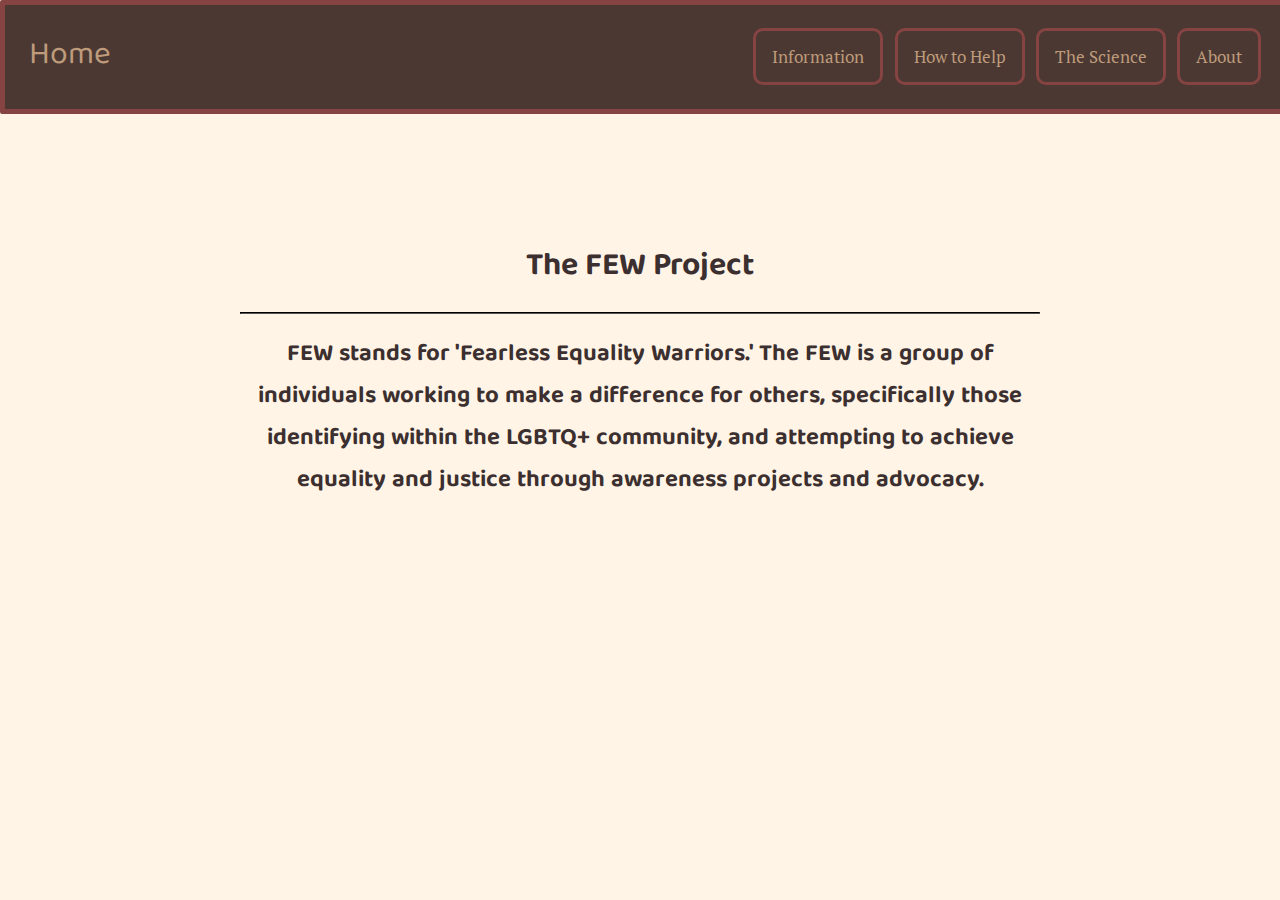
==== index.html @ 680cc8f5 "edit" ====
<!DOCTYPE html>
<html lang="en">
  <head>
    <link href="https://fonts.googleapis.com/css2?family=Baloo+Tamma+2&family=PT+Serif&display=swap" rel="stylesheet">
    <link href="/main.css" rel="stylesheet">
    <title>LGBTQ+ Awareness</title>
  </head>
  <body>
    <nav role="navigation">
      <div class="nav-left">
        <a href="/">Home</a>
      </div>
      <div class="nav-right">
        <a href="/information/" role="link to information">Information</a> | <a href="/help/" role="link to how to help">How to Help</a> | <a href="/science/" role="link to the science">The Science</a> | <a href="/about/" role="link to about">About</a>
      </div>
    </nav>
    <main id="homebody" class="content" role="main">
    
      <h1 id="branding">The FEW Project</h1>
      <hr>
      <h2>FEW stands for 'Fearless Equality Warriors.' The FEW is a group of individuals working to make a difference for others, specifically those identifying within the LGBTQ+ community, and attempting to achieve equality and justice through awareness projects and advocacy.</h3>
    </main>
---- main.css ----
body {
	background-color:#fff4e6;
	color: #3c2f2f;
	margin-top: 9em;
  margin-right: 15em;
  margin-left: 15em;
  overflow: scroll;
}
#homebody {
  text-align: center !important;
  color: #3c2f2f !important;
  margin-top: 15em !important;
}

#lesbian, #gay, #bisexual, #transgender, #other, #general p {
  font-size: 18px;
}

#general h2 {
  font-size: 1.77em;
}

#branding {
  margin-top: 3em !important;
  margin-bottom: 0.5em !important;
  font-size: 2em;
}

hr {
  border-color: black;
  background-color: black;
}

a {
  text-decoration:none;
  color: #be9b7b;
}

h1, h2, h3, h4, h5, h6 {
  font-family: 'Baloo Tamma 2', cursive;
}

p {
  text-align: left !important;
  font-family: 'PT Serif', serif;
}


main {
  margin-top:5em; 
}

img {
  display: block;
  margin-left: auto;
  margin-right: auto; 
  width: 50%;
  padding: 1em;
}
nav {
  background-color: #4b3832;
  overflow: hidden;
  text-align: center;
  position: fixed;
  top: 0;
  left: 0;
  padding: 1.5em;
  border: 5px solid #854442;
  border-radius: 2px;
  display: inline-block;
  z-index: 10;
  width: 100%
}
.nav-left {
  float: left;
}
.nav-left a {
  font-family: 'Baloo Tamma 2', cursive;
  font-size: 2em !important;
  color: #be9b7b !important;
  padding-top: 2em;
  padding-bottom: 0.9em !important;
}
.nav-right {
  float: right;
  margin-right: 3em;
  color: #4b3832;
  padding-top: 1em;
}
div {
  display: block;
}
.nav-right a {
  font-family: 'PT Serif', serif;
	font-size: 17px;	
	text-decoration: none;
  text-align: center;
  color: #be9b7b !important;
	border: 3px solid #854442;
	border-radius: 10px;
  padding: 14px 16px;
}
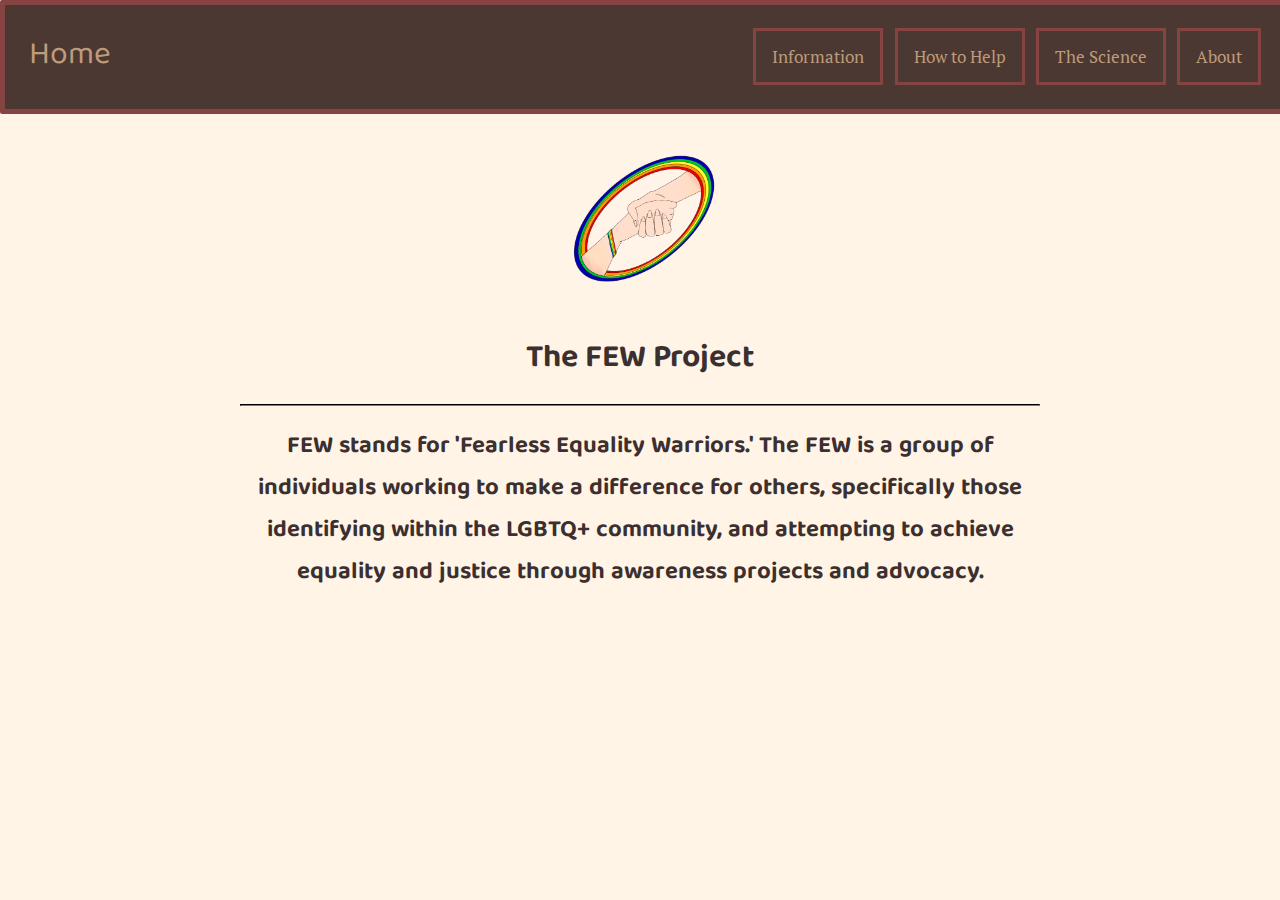
==== commit e81d211b: "added logo" ====
--- a/index.html
+++ b/index.html
@@ -5,7 +5,7 @@
     <link href="/main.css" rel="stylesheet">
     <title>LGBTQ+ Awareness</title>
   </head>
-  <body>
+  <body id="homebody">
     <nav role="navigation">
       <div class="nav-left">
         <a href="/">Home</a>
@@ -14,8 +14,8 @@
         <a href="/information/" role="link to information">Information</a> | <a href="/help/" role="link to how to help">How to Help</a> | <a href="/science/" role="link to the science">The Science</a> | <a href="/about/" role="link to about">About</a>
       </div>
     </nav>
-    <main id="homebody" class="content" role="main">
-    
+    <main class="content" role="main">
+      <img src="/fewproject.png" id="fewprojectlogo" alt="FEW Project"> 
       <h1 id="branding">The FEW Project</h1>
       <hr>
       <h2>FEW stands for 'Fearless Equality Warriors.' The FEW is a group of individuals working to make a difference for others, specifically those identifying within the LGBTQ+ community, and attempting to achieve equality and justice through awareness projects and advocacy.</h3>
--- a/main.css
+++ b/main.css
@@ -9,7 +9,13 @@
 #homebody {
   text-align: center !important;
   color: #3c2f2f !important;
-  margin-top: 15em !important;
+  margin-top: 8em !important;
+  overflow: hidden !important;
+}
+
+#fewprojectlogo {
+  width: 150px !important;
+  padding: 0em !important;
 }
 
 #lesbian, #gay, #bisexual, #transgender, #other, #general p {
@@ -21,14 +27,14 @@
 }
 
 #branding {
-  margin-top: 3em !important;
   margin-bottom: 0.5em !important;
   font-size: 2em;
+  margin-top: 0em;
 }
 
 hr {
-  border-color: black;
-  background-color: black;
+  border-color: #3c2f2f;
+  background-color: #3c2f2f;
 }
 
 a {
@@ -51,7 +57,6 @@
 }
 
 img {
-  display: block;
   margin-left: auto;
   margin-right: auto; 
   width: 50%;
@@ -97,6 +102,9 @@
   text-align: center;
   color: #be9b7b !important;
 	border: 3px solid #854442;
-	border-radius: 10px;
   padding: 14px 16px;
 }
+
+#about-body {
+  font-size: 20px;
+}
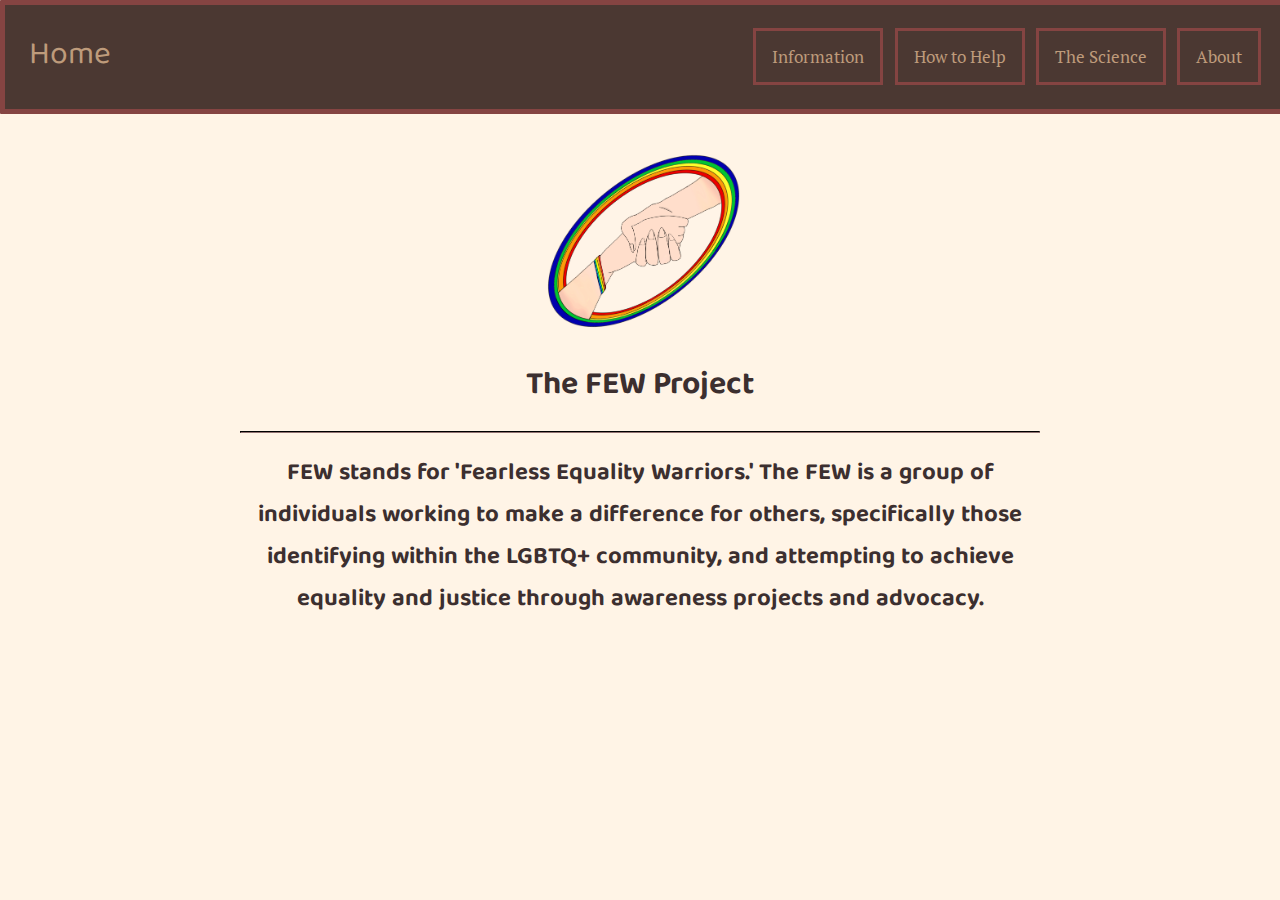
==== commit 04502c8a: "added favicon" ====
--- a/index.html
+++ b/index.html
@@ -3,6 +3,7 @@
   <head>
     <link href="https://fonts.googleapis.com/css2?family=Baloo+Tamma+2&family=PT+Serif&display=swap" rel="stylesheet">
     <link href="/main.css" rel="stylesheet">
+    <link rel="shortcut icon" href="/fewproject.png">
     <title>LGBTQ+ Awareness</title>
   </head>
   <body id="homebody">
--- a/main.css
+++ b/main.css
@@ -14,8 +14,10 @@
 }
 
 #fewprojectlogo {
-  width: 150px !important;
+  width: 200px !important;
   padding: 0em !important;
+  margin-top: 1.5em;
+  margin-bottom: 1.5em;
 }
 
 #lesbian, #gay, #bisexual, #transgender, #other, #general p {
@@ -71,7 +73,7 @@
   left: 0;
   padding: 1.5em;
   border: 5px solid #854442;
-  border-radius: 2px;
+  border-radius: 1px;
   display: inline-block;
   z-index: 10;
   width: 100%
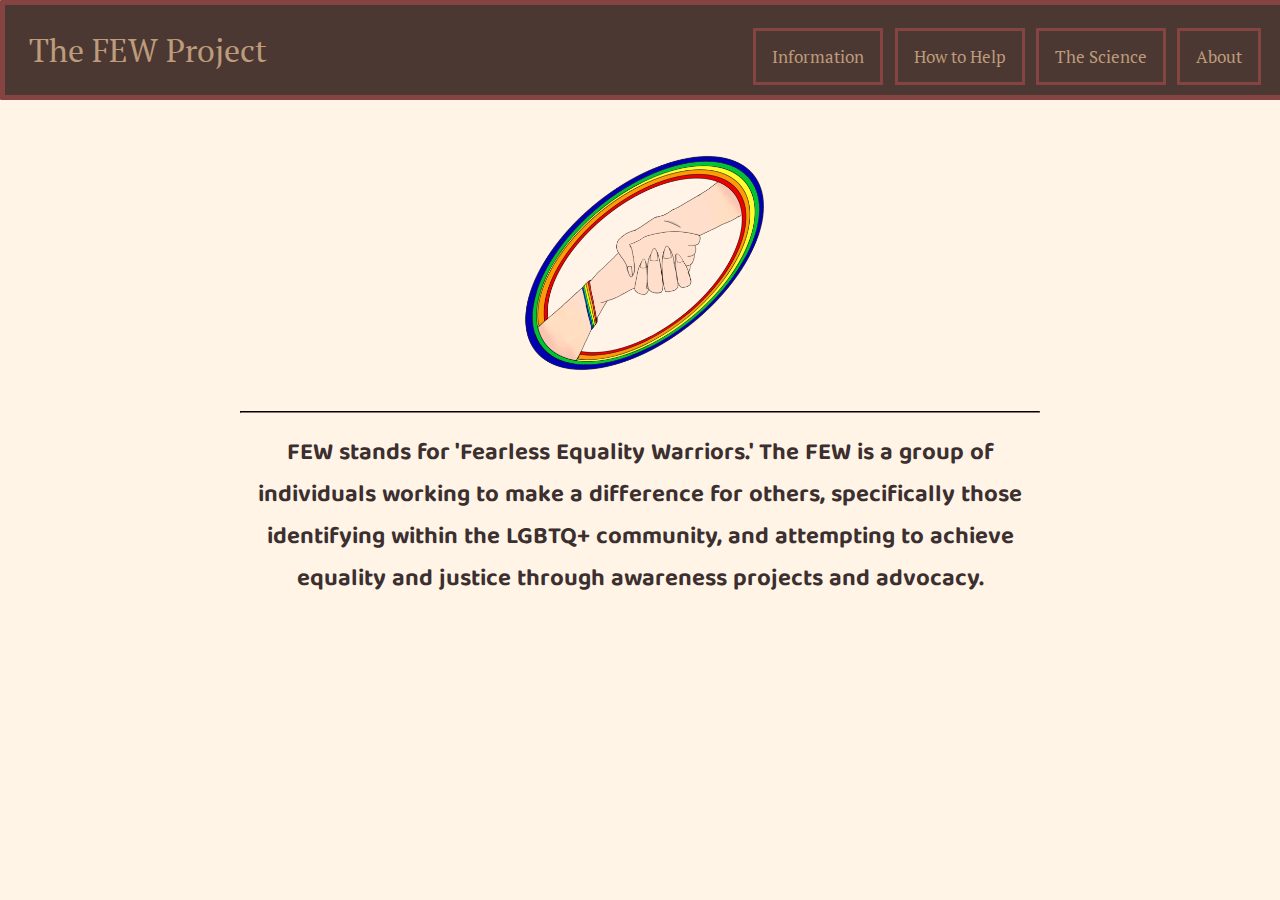
==== commit 48b7b9ef: "changed navbar font and text" ====
--- a/index.html
+++ b/index.html
@@ -4,12 +4,12 @@
     <link href="https://fonts.googleapis.com/css2?family=Baloo+Tamma+2&family=PT+Serif&display=swap" rel="stylesheet">
     <link href="/main.css" rel="stylesheet">
     <link rel="shortcut icon" href="/fewproject.png">
-    <title>LGBTQ+ Awareness</title>
+    <title>The FEW Project</title>
   </head>
   <body id="homebody">
     <nav role="navigation">
       <div class="nav-left">
-        <a href="/">Home</a>
+        <a href="/">The FEW Project</a>
       </div>
       <div class="nav-right">
         <a href="/information/" role="link to information">Information</a> | <a href="/help/" role="link to how to help">How to Help</a> | <a href="/science/" role="link to the science">The Science</a> | <a href="/about/" role="link to about">About</a>
@@ -17,7 +17,6 @@
     </nav>
     <main class="content" role="main">
       <img src="/fewproject.png" id="fewprojectlogo" alt="FEW Project"> 
-      <h1 id="branding">The FEW Project</h1>
       <hr>
       <h2>FEW stands for 'Fearless Equality Warriors.' The FEW is a group of individuals working to make a difference for others, specifically those identifying within the LGBTQ+ community, and attempting to achieve equality and justice through awareness projects and advocacy.</h3>
     </main>
--- a/main.css
+++ b/main.css
@@ -10,23 +10,16 @@
   text-align: center !important;
   color: #3c2f2f !important;
   margin-top: 8em !important;
-  overflow: hidden !important;
 }
 
 #fewprojectlogo {
-  width: 200px !important;
+  width: 250px !important;
   padding: 0em !important;
   margin-top: 1.5em;
   margin-bottom: 1.5em;
 }
 
-#lesbian, #gay, #bisexual, #transgender, #other, #general p {
-  font-size: 18px;
-}
 
-#general h2 {
-  font-size: 1.77em;
-}
 
 #branding {
   margin-bottom: 0.5em !important;
@@ -82,7 +75,7 @@
   float: left;
 }
 .nav-left a {
-  font-family: 'Baloo Tamma 2', cursive;
+  font-family: 'PT Serif', serif;
   font-size: 2em !important;
   color: #be9b7b !important;
   padding-top: 2em;
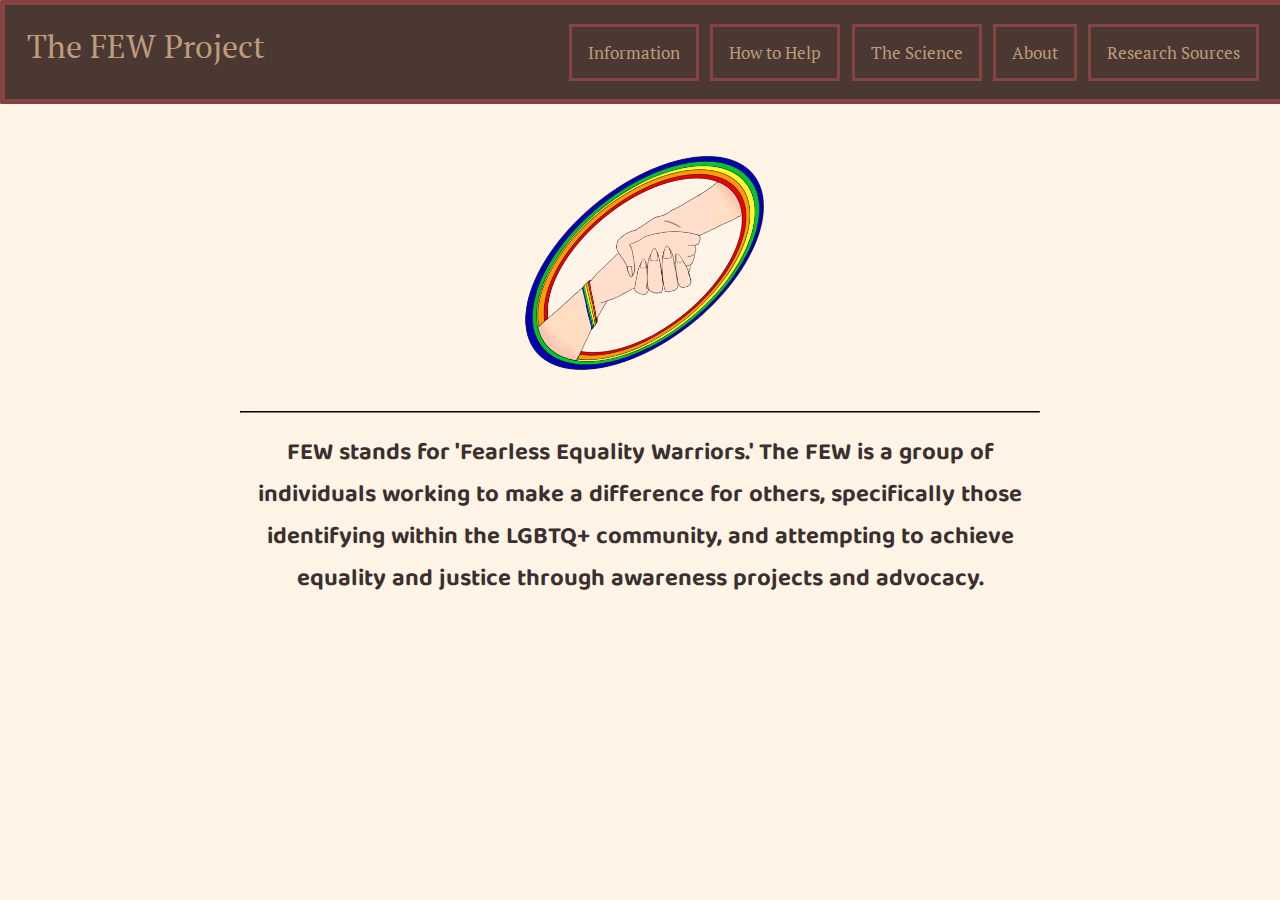
==== commit 3c20c8e7: "added research sources link to navbar" ====
--- a/index.html
+++ b/index.html
@@ -12,7 +12,7 @@
         <a href="/">The FEW Project</a>
       </div>
       <div class="nav-right">
-        <a href="/information/" role="link to information">Information</a> | <a href="/help/" role="link to how to help">How to Help</a> | <a href="/science/" role="link to the science">The Science</a> | <a href="/about/" role="link to about">About</a>
+        <a href="/information/" role="link to information">Information</a> | <a href="/help/" role="link to how to help">How to Help</a> | <a href="/science/" role="link to the science">The Science</a> | <a href="/about/" role="link to about">About</a> | <a href="/sources/" role="link to sources">Research Sources</a>
       </div>
     </nav>
     <main class="content" role="main">
@@ -20,3 +20,6 @@
       <hr>
       <h2>FEW stands for 'Fearless Equality Warriors.' The FEW is a group of individuals working to make a difference for others, specifically those identifying within the LGBTQ+ community, and attempting to achieve equality and justice through awareness projects and advocacy.</h3>
     </main>
+  </body>
+</html>
+  
--- a/main.css
+++ b/main.css
@@ -64,7 +64,9 @@
   position: fixed;
   top: 0;
   left: 0;
-  padding: 1.5em;
+  padding-top: 20px;
+  padding-bottom: 32px;
+  padding-left:22px;
   border: 5px solid #854442;
   border-radius: 1px;
   display: inline-block;
@@ -103,3 +105,10 @@
 #about-body {
   font-size: 20px;
 }
+h2 {
+  margin-bottom:0px !important
+}
+#video {
+  display: block !important;
+  margin: 0 auto !important;
+}
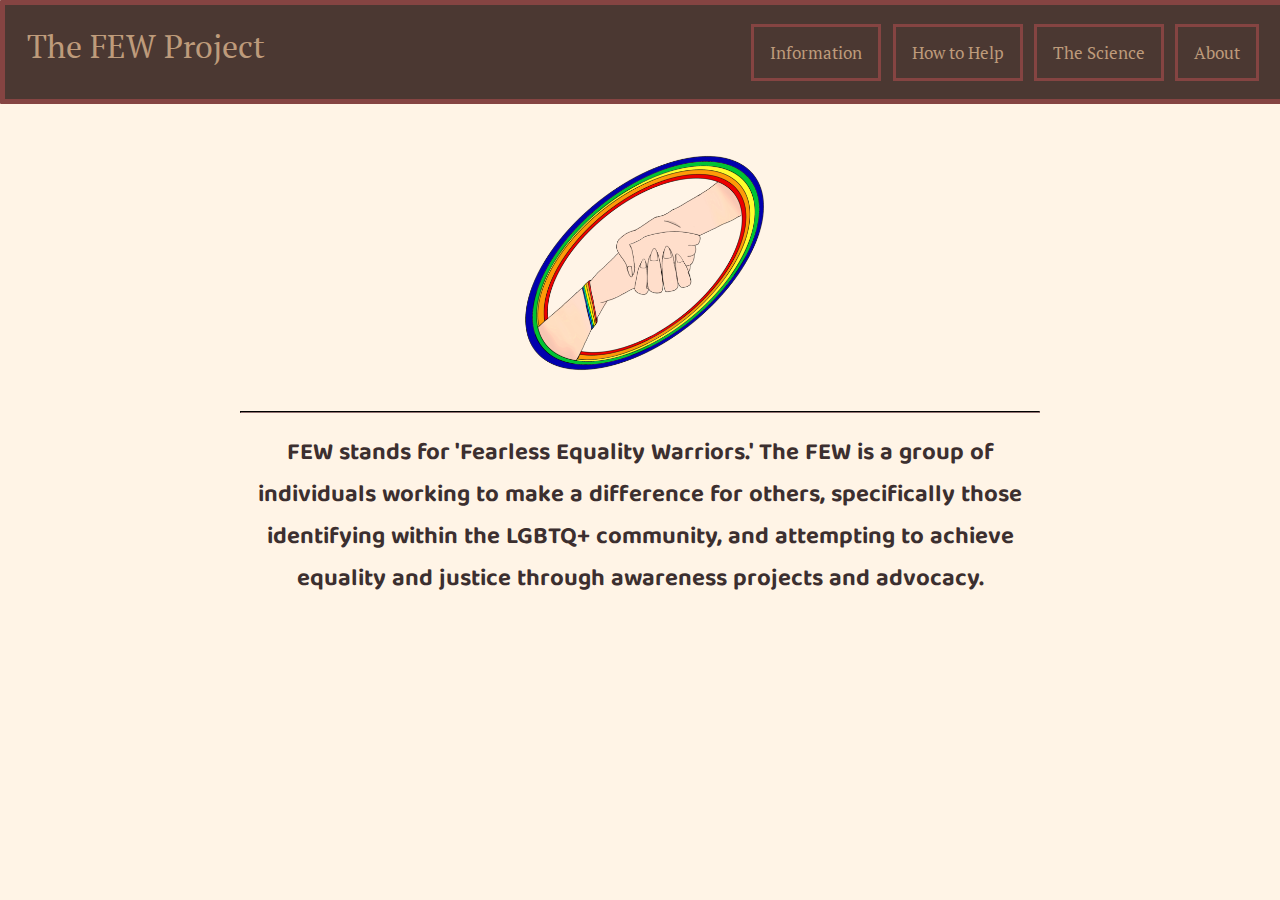
==== commit f85e5ec1: "removed sources from NAVBAR only" ====
--- a/index.html
+++ b/index.html
@@ -12,11 +12,10 @@
         <a href="/">The FEW Project</a>
       </div>
       <div class="nav-right">
-        <a href="/information/" role="link to information">Information</a> | <a href="/help/" role="link to how to help">How to Help</a> | <a href="/science/" role="link to the science">The Science</a> | <a href="/about/" role="link to about">About</a> | <a href="/sources/" role="link to sources">Research Sources</a>
-      </div>
+        <a href="/information/" role="link to information">Information</a> | <a href="/help/" role="link to how to help">How to Help</a> | <a href="/science/" role="link to the science">The Science</a> | <a href="/about/" role="link to about">About</a>       </div>
     </nav>
     <main class="content" role="main">
-      <img src="/fewproject.png" id="fewprojectlogo" alt="FEW Project"> 
+      <img src="/fewproject.png" id="fewprojectlogo" alt="the few project"> 
       <hr>
       <h2>FEW stands for 'Fearless Equality Warriors.' The FEW is a group of individuals working to make a difference for others, specifically those identifying within the LGBTQ+ community, and attempting to achieve equality and justice through awareness projects and advocacy.</h3>
     </main>
--- a/main.css
+++ b/main.css
@@ -102,13 +102,13 @@
   padding: 14px 16px;
 }
 
-#about-body {
+.about-body {
   font-size: 20px;
 }
 h2 {
   margin-bottom:0px !important
 }
-#video {
-  display: block !important;
-  margin: 0 auto !important;
+pre {
+  font-family: 'PT Serif', serif;
 }
+
